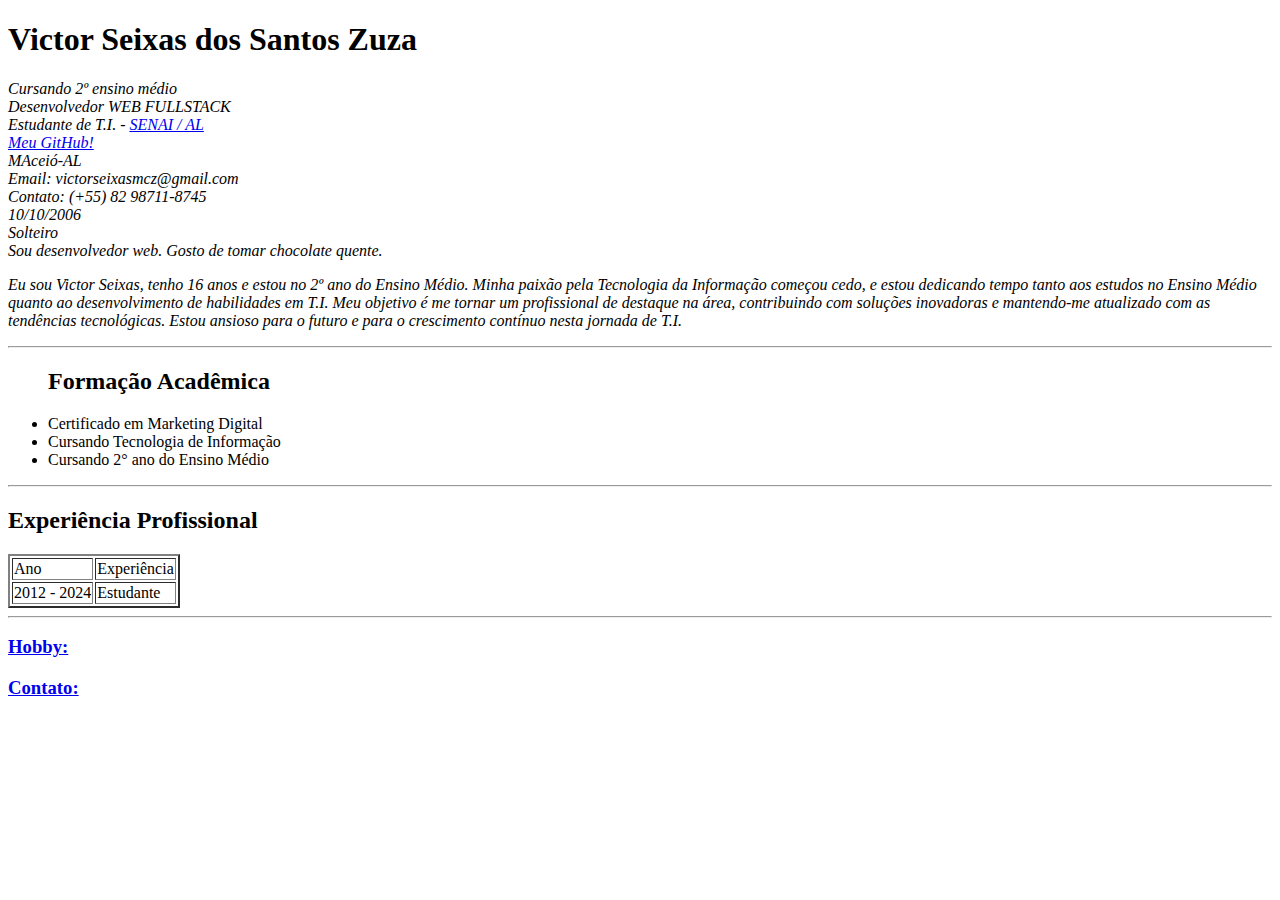
==== index.html @ c8ac4b15 "Add files via upload" ====
<!DOCTYPE html>
<html lang="pt_BR">

<head>
    <meta charset="UTF-8">
    <meta http-equiv="X-UA-Compatible" content="IE=edge">
    <meta name="viewport" content="width=device-width, initial-scale=1.0">
    <title>Victor Seixas</title>
</head>

<body>
    <h1>Victor Seixas dos Santos Zuza</h1>

    <p> <em>
            Cursando 2º ensino médio <br>
            Desenvolvedor WEB FULLSTACK <br>
            Estudante de T.I. - <a href="https://al.senai.br/" target="_blank">SENAI / AL</a><br>
            <a href="https:/github.com/seixass" target="_blank">Meu GitHub!<br></a>
            MAceió-AL<br>
            Email: victorseixasmcz@gmail.com <br>
            Contato: (+55) 82 98711-8745 <br>
            10/10/2006 <br>
            Solteiro<br>
            Sou desenvolvedor web. Gosto de tomar chocolate quente.<br></em> </p>


    <p><em>
            Eu sou Victor Seixas, tenho 16 anos e estou no 2º ano do Ensino Médio. Minha paixão pela Tecnologia da
            Informação começou cedo, e estou dedicando tempo tanto aos estudos no Ensino Médio quanto ao desenvolvimento
            de habilidades em T.I. Meu objetivo é me tornar um profissional de destaque na área, contribuindo com
            soluções inovadoras e mantendo-me atualizado com as tendências tecnológicas. Estou ansioso para o futuro e
            para o crescimento contínuo nesta jornada de T.I.
        </em></p>
    <hr>
    </p>
    <ul>
        <h2>Formação Acadêmica</h2>
        <p>
            <li>Certificado em Marketing Digital</li>
            <li>Cursando Tecnologia de Informação</li>
            <li>Cursando 2° ano do Ensino Médio</li>
    </ul>
    <hr>
    <h2>Experiência Profissional</h2>

    <table border="2">
        <thead>
            <td> Ano</td>
            <td>Experiência</td>

        </thead>
        <td> 2012 - 2024</td>
        <td>Estudante</td>
    </table>
    <hr>
    <h3> <a href="./hobby.html">Hobby:</a></h3>
    <h3><a href="./contato.html">Contato:</a></h3>
</body>

</html>
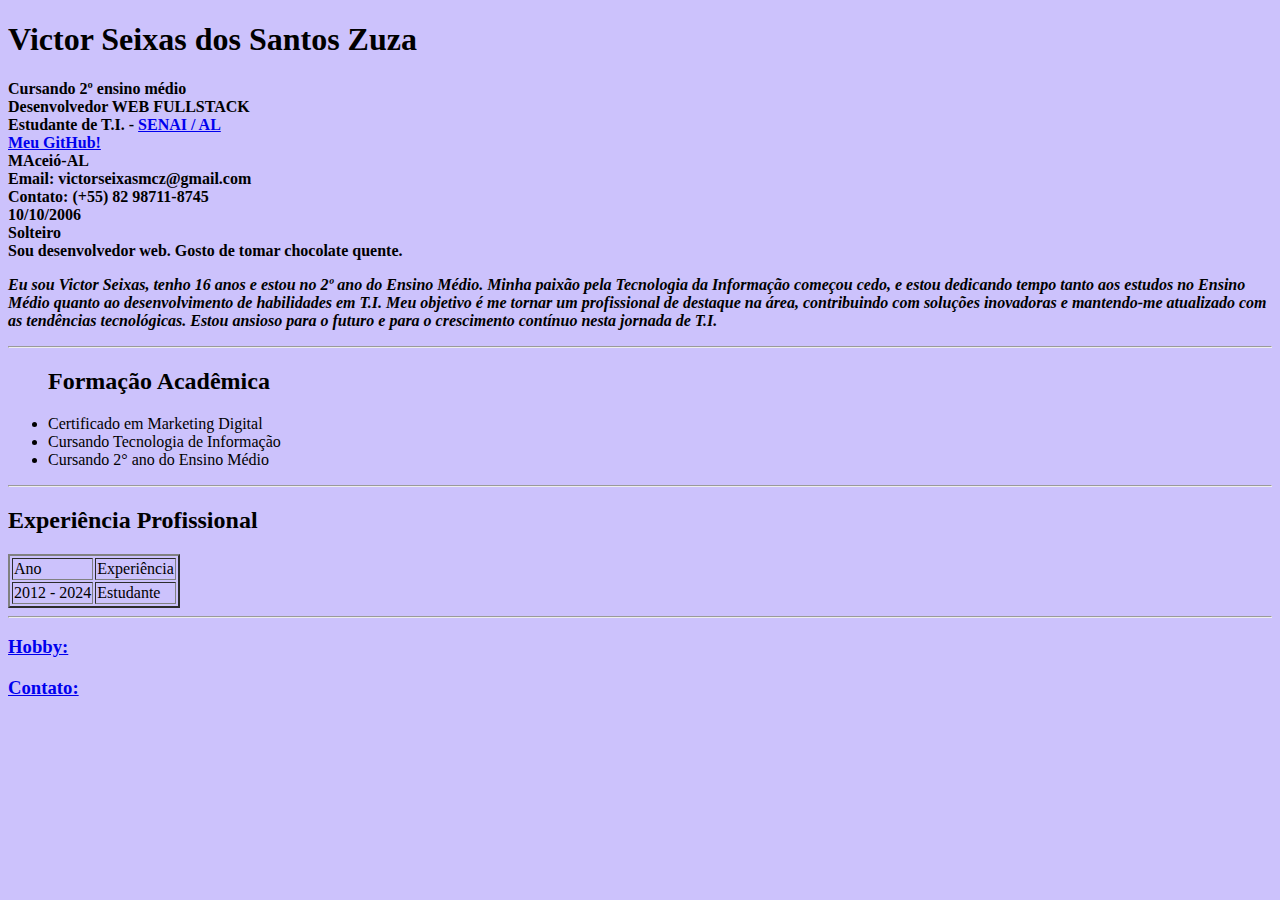
==== commit 9fbb5fb2: "Add files via upload" ====
--- a/index.html
+++ b/index.html
@@ -6,12 +6,14 @@
     <meta http-equiv="X-UA-Compatible" content="IE=edge">
     <meta name="viewport" content="width=device-width, initial-scale=1.0">
     <title>Victor Seixas</title>
+    <link rel="stylesheet" href="./style.css">
 </head>
 
 <body>
     <h1>Victor Seixas dos Santos Zuza</h1>
 
-    <p> <em>
+    <p> 
+        <strong>
             Cursando 2º ensino médio <br>
             Desenvolvedor WEB FULLSTACK <br>
             Estudante de T.I. - <a href="https://al.senai.br/" target="_blank">SENAI / AL</a><br>
@@ -21,15 +23,17 @@
             Contato: (+55) 82 98711-8745 <br>
             10/10/2006 <br>
             Solteiro<br>
-            Sou desenvolvedor web. Gosto de tomar chocolate quente.<br></em> </p>
+            Sou desenvolvedor web. Gosto de tomar chocolate quente.</strong><br></p>
 
 
     <p><em>
+        <strong>
             Eu sou Victor Seixas, tenho 16 anos e estou no 2º ano do Ensino Médio. Minha paixão pela Tecnologia da
             Informação começou cedo, e estou dedicando tempo tanto aos estudos no Ensino Médio quanto ao desenvolvimento
             de habilidades em T.I. Meu objetivo é me tornar um profissional de destaque na área, contribuindo com
             soluções inovadoras e mantendo-me atualizado com as tendências tecnológicas. Estou ansioso para o futuro e
             para o crescimento contínuo nesta jornada de T.I.
+        </strong>
         </em></p>
     <hr>
     </p>
--- a/style.css
+++ b/style.css
@@ -0,0 +1,3 @@
+body{
+    background-color: rgb(204, 194, 252);
+}
